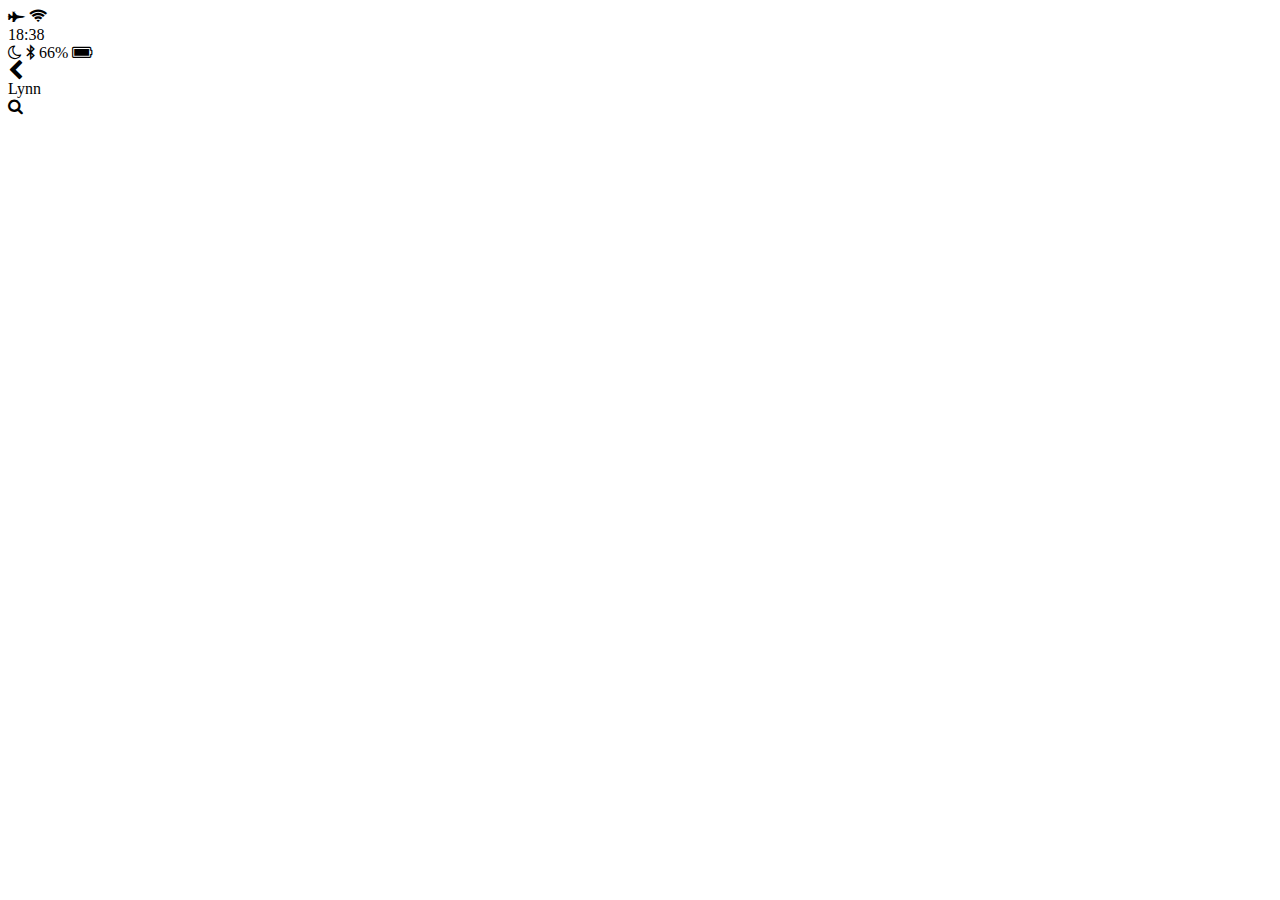
==== chat.html @ 2d1b917b "chats is done!" ====
<!DOCTYPE html>
<html lang="en">
<head>
  <meta charset="UTF-8">
  <meta name="viewport" content="width=device-width, initial-scale=1.0">
  <meta http-equiv="X-UA-Compatible" content="ie=edge">
  <link rel="stylesheet" href="https://maxcdn.bootstrapcdn.com/font-awesome/4.7.0/css/font-awesome.min.css">
  <title>Chat</title>
</head>
<body>
  <header>
    <div class="header__top"></div>
      <div class="header__column">
        <i class="fa fa-fighter-jet" aria-hidden="true"></i>
        <i class="fa fa-wifi"></i>
       </div>
      <div class="header__column">
        <span class="header__time">18:38</span>
      </div>
      <div class="header__column">
        <i class="fa fa-moon-o"></i>
        <i class="fa fa-bluetooth-b"></i>
        <span class="header__battery">66% <i class="fa fa-battery-full"></i></span>
      </div>
    <div class="header__botoom">
      <div class="header__column">
        <i class="fa fa-chevron-left fa-lg"></i>
      </div>
      <div class="header__column">
        <sapn class="header__text">Lynn</span>
      </div>
      <div class="header__column">
        <i class="fa fa-search"></i>
        <i class="fa fa-Bars"></i>
      </div>
    </div>
  </header>
</body>
</html>
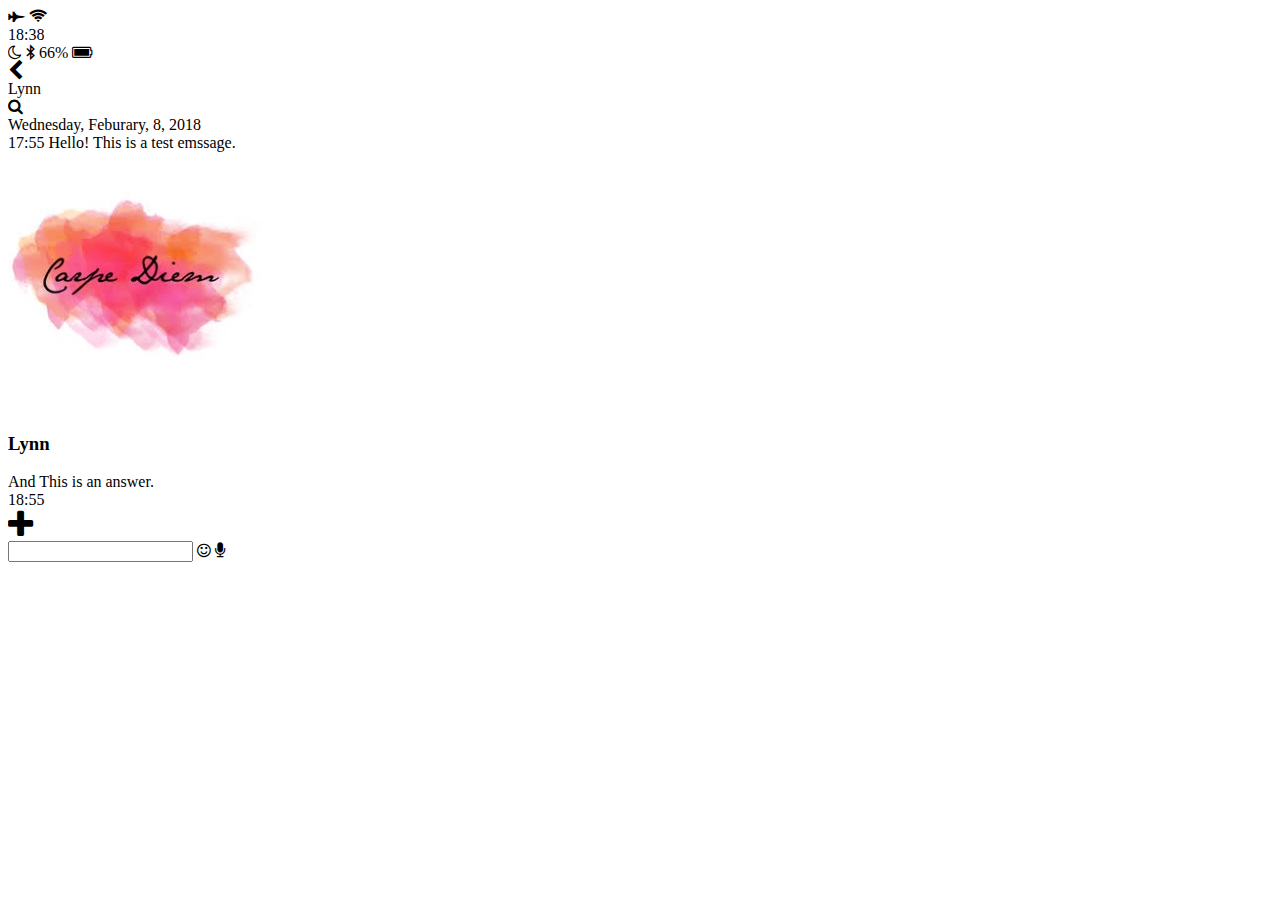
==== commit e448f7b2: "chat is done" ====
--- a/chat.html
+++ b/chat.html
@@ -35,5 +35,36 @@
       </div>
     </div>
   </header>
+  <main class="chat">
+    <div class="date-divider">
+      <span class="date-divider__text">Wednesday, Feburary, 8, 2018</span>
+    </div>
+    <div class="chat__message chat__message--from-me">
+      <span class="chat__message-time">17:55</span>
+      <span class="chat__message-body">
+        Hello! This is a test emssage.
+      </span>
+    </div>
+    <div class="chat__message chat__message--to-me">
+      <img src="images/avatar.jpg" alt="" class="chat__message-avatar">
+      <div class="chat__message-center">
+        <h3 class="chat__message-username">Lynn</h3>
+        <span class="chat__message-body">
+          And This is an answer.
+        </span>
+      </div>
+      <span class="chat__message-time">18:55</span>
+    </div>
+  </main>
+  <div class="type-message">
+    <i class="fa fa-plus fa-2x"></i>
+    <div class="type-message__input">
+      <input type="text">
+      <i class="fa fa-smile-o"></i>
+      <span class="record-message">
+        <i class="fa fa-microphone"></i>
+      </span>
+    </div>
+  </div>
 </body>
 </html>
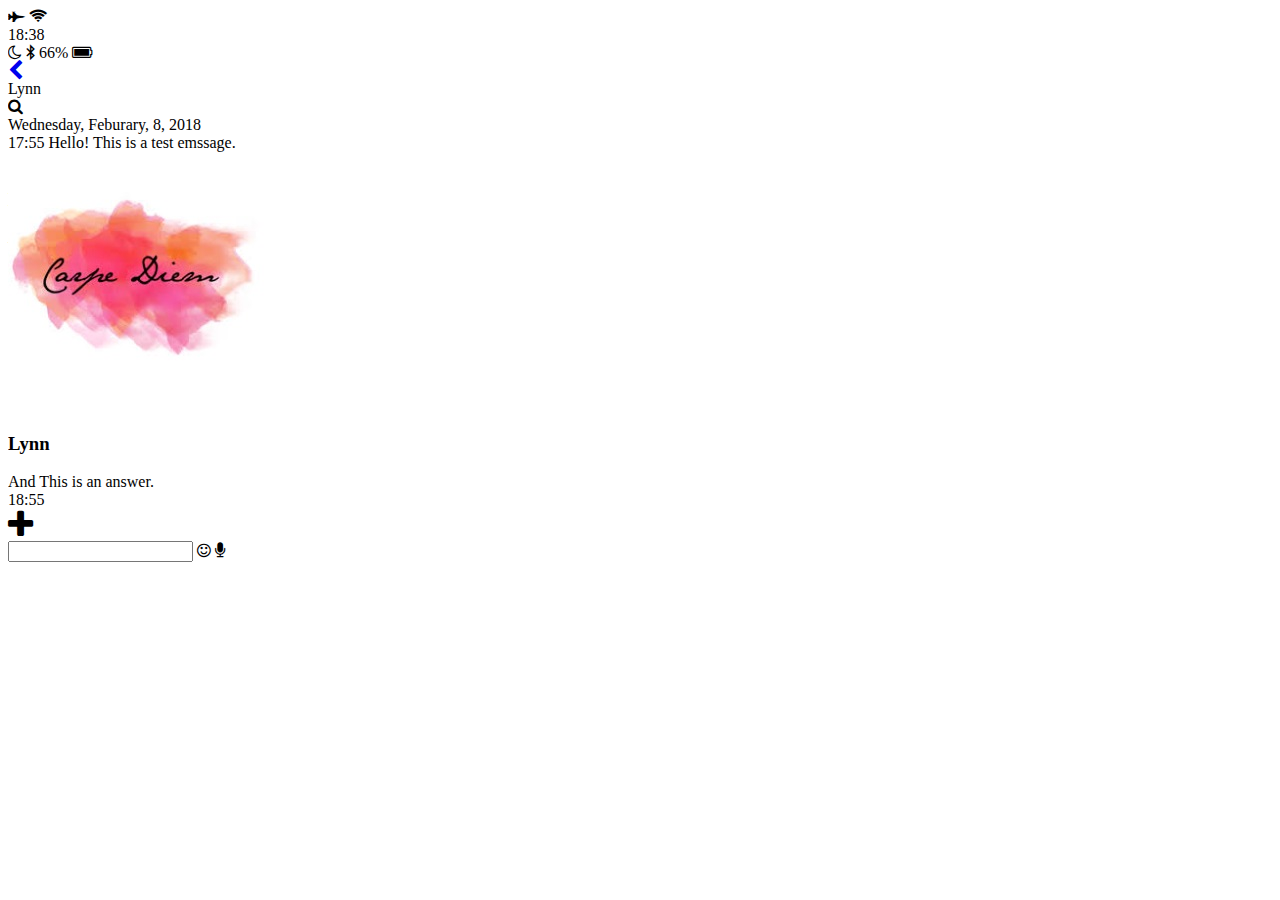
==== commit 17c6c39d: "html done" ====
--- a/chat.html
+++ b/chat.html
@@ -24,7 +24,9 @@
       </div>
     <div class="header__botoom">
       <div class="header__column">
-        <i class="fa fa-chevron-left fa-lg"></i>
+        <a href="chats.html">
+          <i class="fa fa-chevron-left fa-lg"></i>
+        </a>
       </div>
       <div class="header__column">
         <sapn class="header__text">Lynn</span>
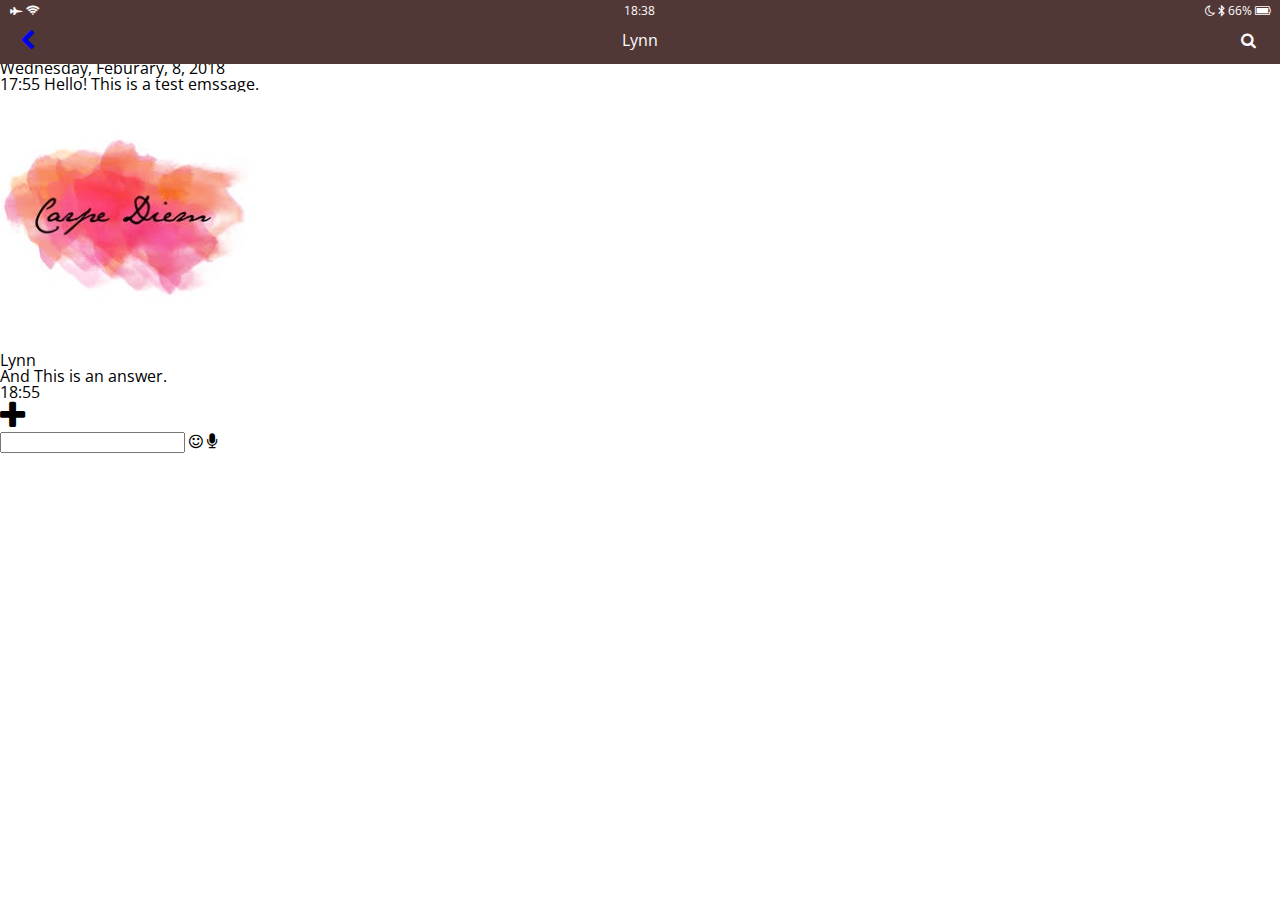
==== commit f9f3ad8e: "chats" ====
--- a/chat.html
+++ b/chat.html
@@ -6,10 +6,11 @@
   <meta http-equiv="X-UA-Compatible" content="ie=edge">
   <link rel="stylesheet" href="https://maxcdn.bootstrapcdn.com/font-awesome/4.7.0/css/font-awesome.min.css">
   <title>Chat</title>
+  <link rel="stylesheet" href="css/styles.css">
 </head>
 <body>
-  <header>
-    <div class="header__top"></div>
+  <header class="top-header">
+    <div class="header__top">
       <div class="header__column">
         <i class="fa fa-fighter-jet" aria-hidden="true"></i>
         <i class="fa fa-wifi"></i>
@@ -22,7 +23,8 @@
         <i class="fa fa-bluetooth-b"></i>
         <span class="header__battery">66% <i class="fa fa-battery-full"></i></span>
       </div>
-    <div class="header__botoom">
+      </div>
+    <div class="header__bottom">
       <div class="header__column">
         <a href="chats.html">
           <i class="fa fa-chevron-left fa-lg"></i>
--- a/css/styles.css
+++ b/css/styles.css
@@ -0,0 +1,8 @@
+@import url("https://fonts.googleapis.com/css?family=Open+Sans:400,600");
+@import "reset.css";
+@import "header.css";
+@import "globals.css";
+@import "navigation.css";
+@import "search-bar.css";
+@import "friends.css";
+@import "chats.css";
